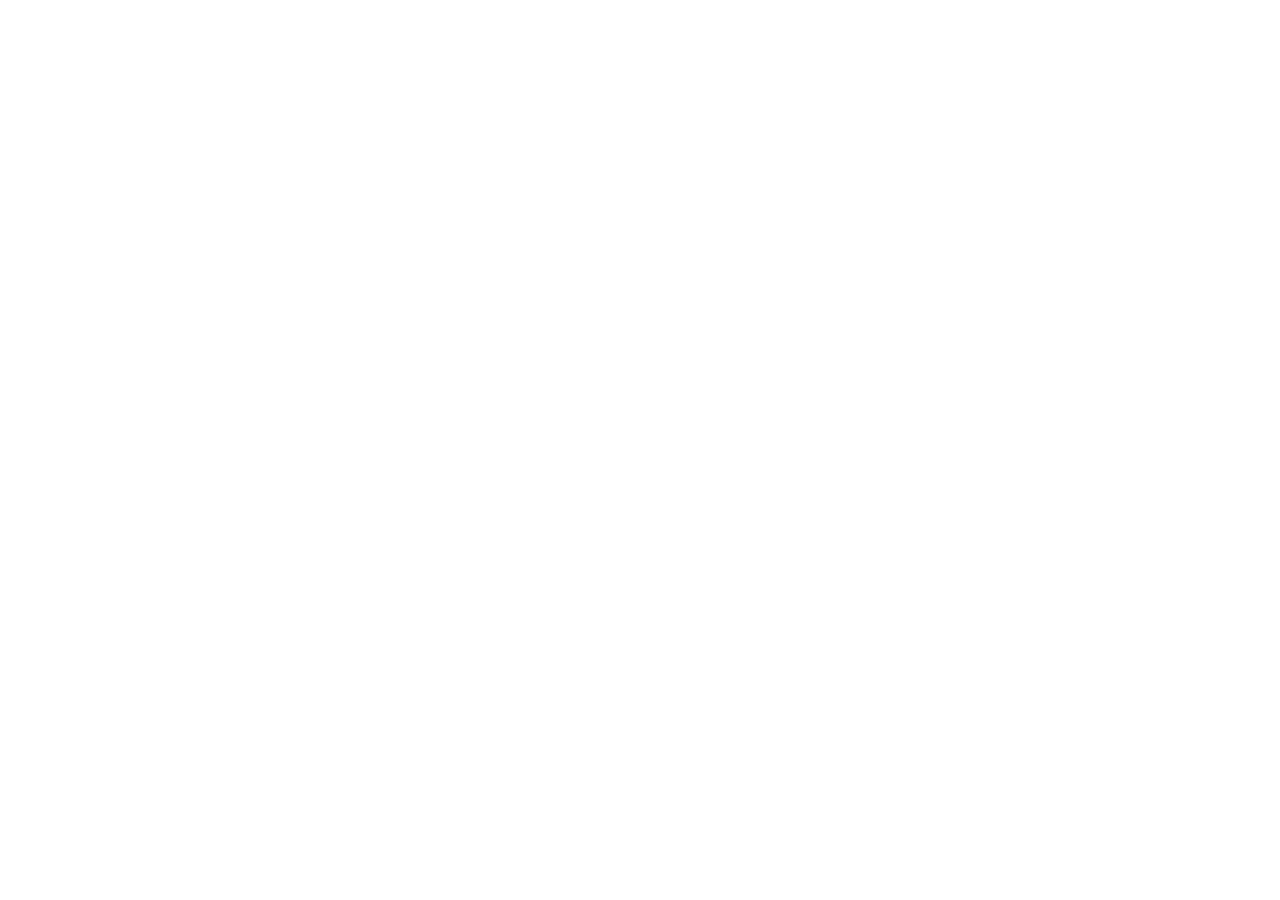
==== aula5/pratica1/pratica1.html @ 5150b729 "organização de pastas e correção da praticajs" ====
<!DOCTYPE html>
<html lang="en">
<head>
    <meta charset="UTF-8">
    <meta name="viewport" content="width=device-width, initial-scale=1.0">
    <title>calculadora</title>
</head>
<body>
    <script src="pratica1.js"></script>
    
</body>
</html>
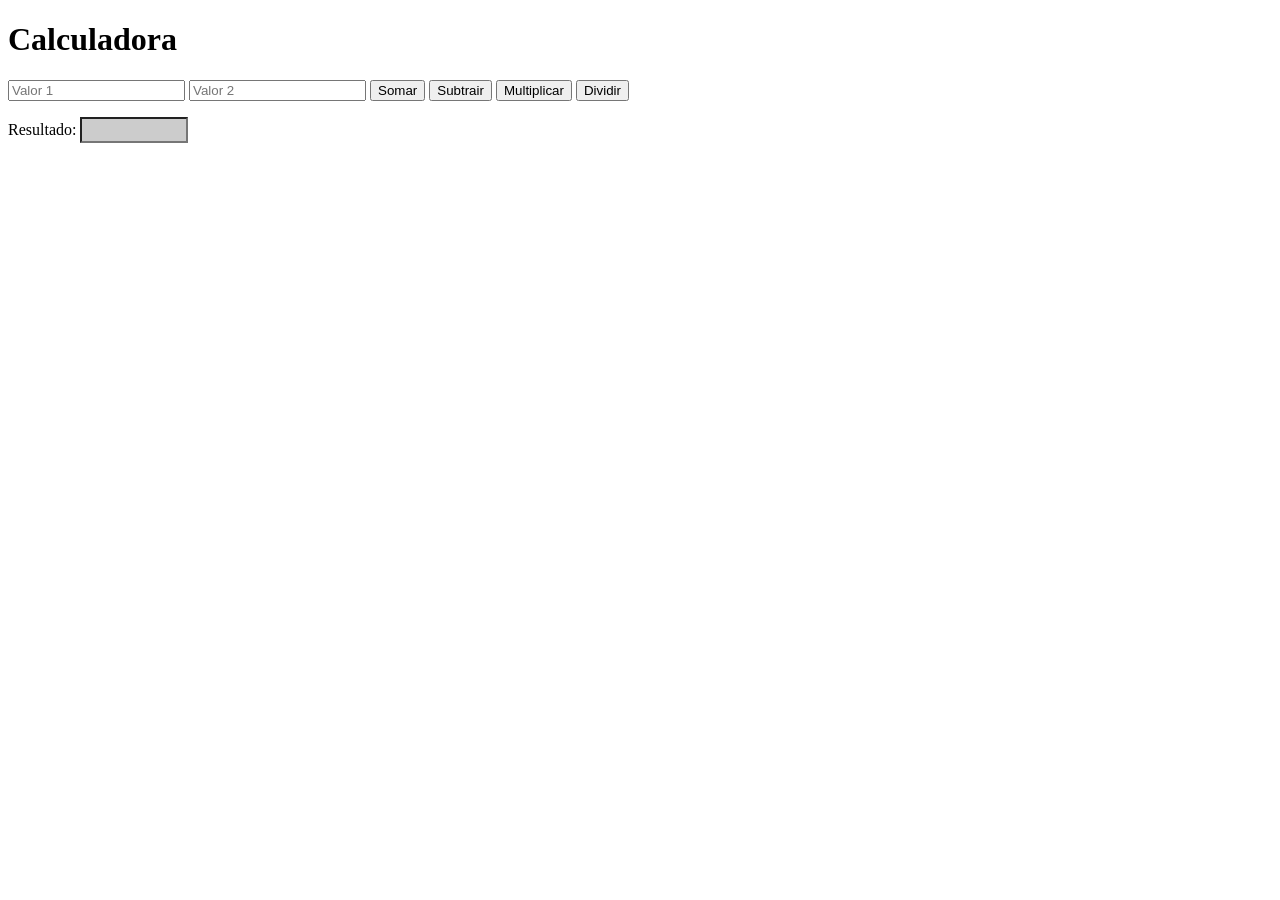
==== commit 12692b0a: "praticas da aula 5 realizadas" ====
--- a/aula5/pratica1/pratica1.html
+++ b/aula5/pratica1/pratica1.html
@@ -4,9 +4,19 @@
     <meta charset="UTF-8">
     <meta name="viewport" content="width=device-width, initial-scale=1.0">
     <title>calculadora</title>
+    <link rel="stylesheet" href="style.css">
 </head>
+
 <body>
-    <script src="pratica1.js"></script>
-    
+    <h1>Calculadora</h1>
+    <input type="text" name="valor1" id="valor1" placeholder="Valor 1">
+    <input type="text" name="valor2" id="valor2" placeholder="Valor 2">
+    <button id="somar">Somar</button>
+    <button id="subtrair">Subtrair</button>
+    <button id="multiplicar">Multiplicar</button>
+    <button id="dividir">Dividir</button>
+    <p>Resultado: <input type="text" name="resultado" id="resultado" readonly></p>
+
+    <script src="calculadora.js"></script>
 </body>
 </html>
--- a/aula5/pratica1/style.css
+++ b/aula5/pratica1/style.css
@@ -0,0 +1,8 @@
+#resultado {
+  width: 100px;
+  height: 20px;
+  text-align: center;
+  background-color: #ccc; 
+}
+
+
